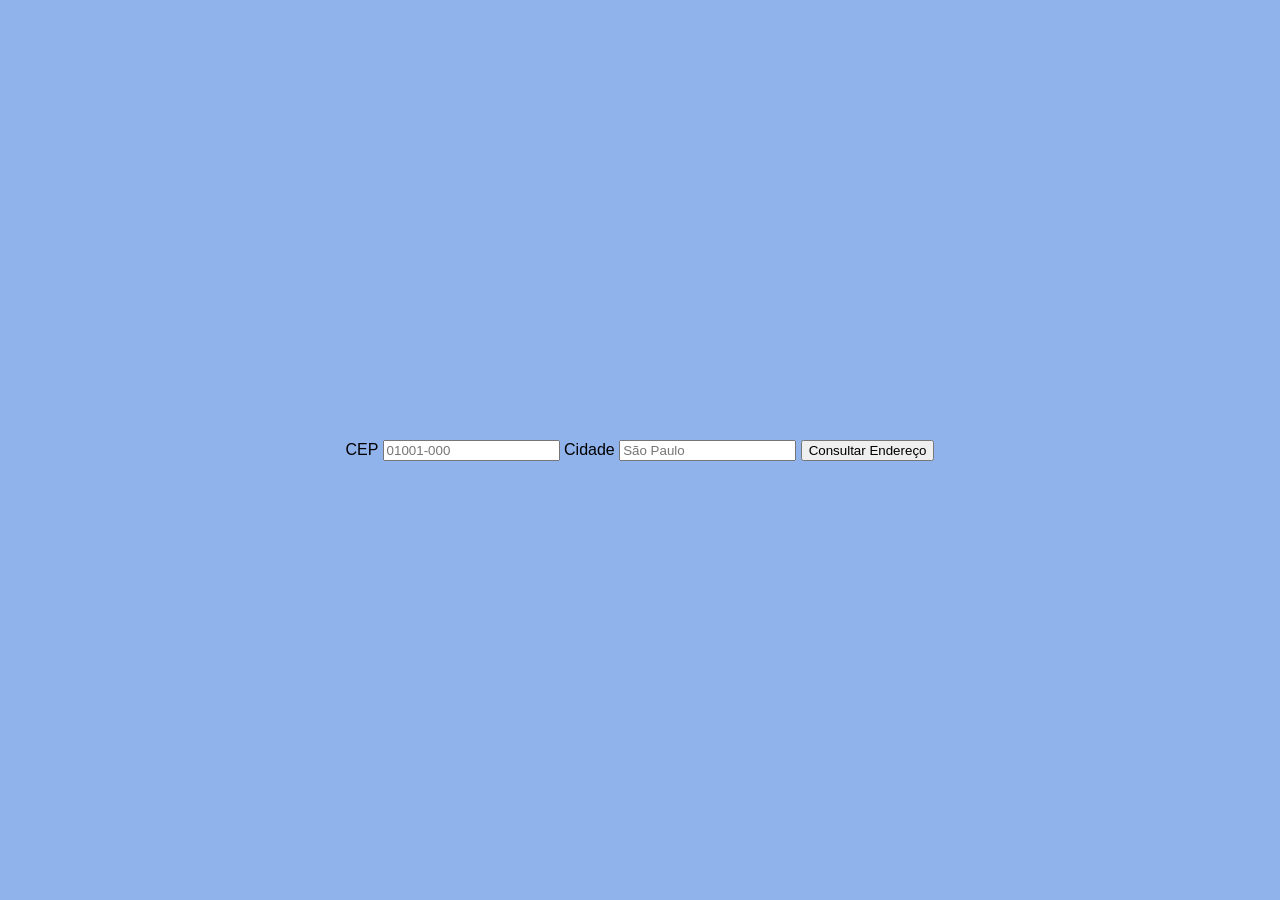
==== index.html @ 14b835d4 "Primeiro commit" ====
<!DOCTYPE html>
<html lang="pt-br">
<head>
    <meta charset="UTF-8">
    <meta name="viewport" content="width=device-width, initial-scale=1.0">
    <link rel="stylesheet" href="style.css">
    <title>Consulta de CEP</title>
</head>
<body>
    <form id="formConsulta">
 <label for="cep">CEP</label>
 <input id="cep" type="text" inputmode="numeric"
 maxlength="9" placeholder="01001-000" required>
 <label for="cidade">Cidade</label>
 <input id="cidade" type="text"
 placeholder="São Paulo" required>
 <button type="submit">Consultar Endereço</button>
</form>
<p id="mensagem" role="status" aria-live="polite"></p>
<script src="index.js"></script>
<div id="resultado"></div>
<a id="linkMaps"href="#" hidden>
    Ver no Google Maps
</a>

</body>
</html>
---- style.css ----
body {
  margin: 0;
  height: 100vh;
  display: flex;
  justify-content: center;
  align-items: center;
  background: #90b3eb;
  font-family: Arial, sans-serif;
  overflow: hidden;
}

.magica {
  position: relative;
  padding: 50px 80px;
  text-align: center;
  color: white;
  border-radius: 25px;
  background: linear-gradient(
    135deg,
    #7aa3e0,
    #0875c9,
    #00bfff,
    #99b7e6
  );
  background-size: 300% 300%;
  animation: azul 6s ease infinite;

  box-shadow:
    0 0 20px #008cff,
    0 0 50px #006eff,
    0 0 100px #004cff;
}

.magica::before {
  content: "";
  position: absolute;
  inset: -3px;
  border-radius: 28px;
  background: linear-gradient(
    90deg,
    transparent,
    #6ee7ff,
    transparent
  );
  animation: brilho 3s linear infinite;
  z-index: -1;
}

h1 {
  font-size: 45px;
  margin: 0 0 10px;
  text-shadow: 0 0 15px #7eeaff;
}

p {
  font-size: 18px;
  opacity: 0.9;
}

@keyframes azul {
  0% {
    background-position: 0% 50%;
  }

  50% {
    background-position: 100% 50%;
  }

  100% {
    background-position: 0% 50%;
  }
}

@keyframes brilho {
  0% {
    transform: translateX(-100%);
  }

  100% {
    transform: translateX(100%);
  }
}
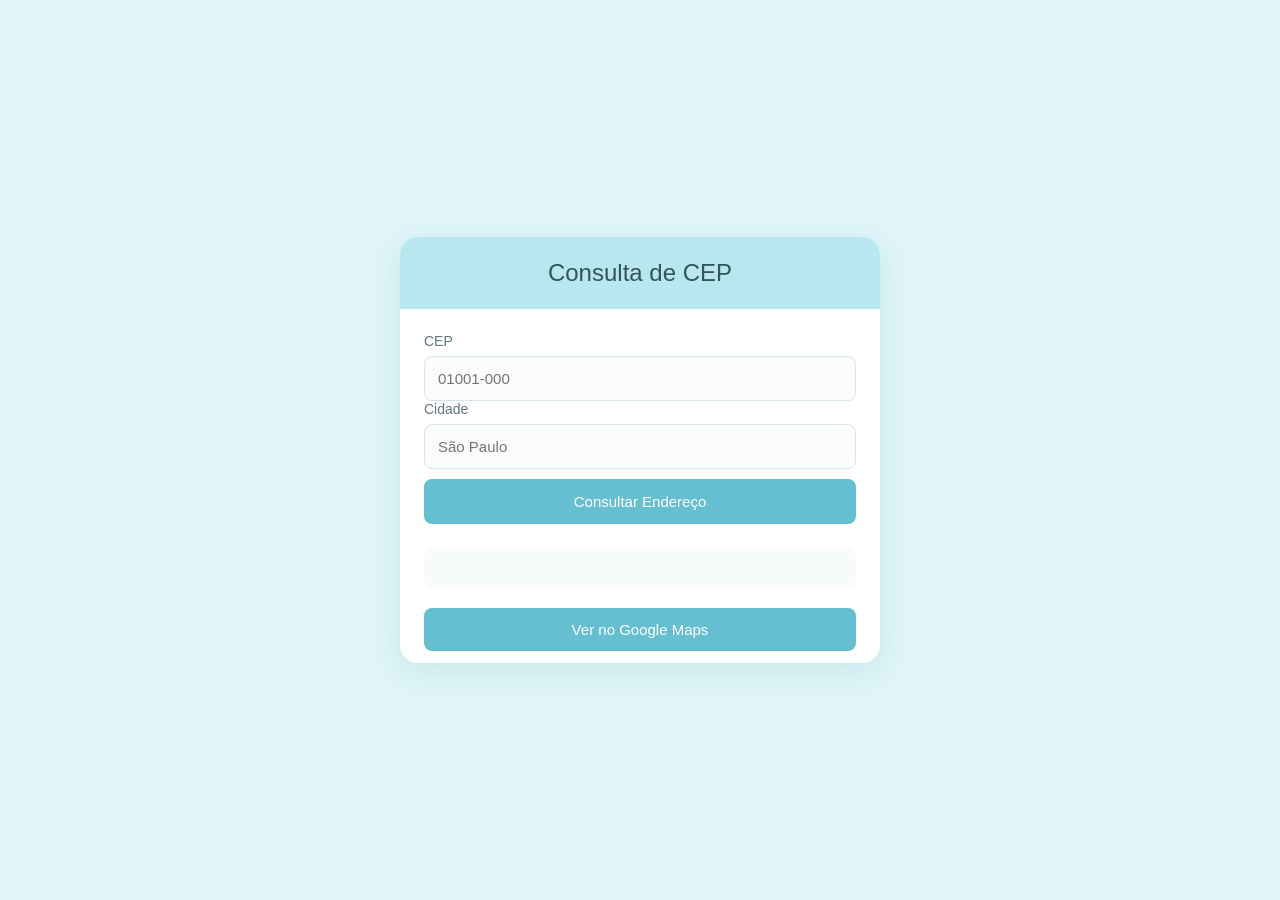
==== commit 2f5da8a4: "Atualização do site" ====
--- a/index.html
+++ b/index.html
@@ -4,24 +4,48 @@
     <meta charset="UTF-8">
     <meta name="viewport" content="width=device-width, initial-scale=1.0">
     <link rel="stylesheet" href="style.css">
+    <link rel="manifest" href="manifest.json">
+    <meta name="theme-color" content="#66bfd0">
+    <meta name="apple-mobile-web-app-capable" content="yes">
+    <meta name="apple-mobile-web-app-status-bar-style" content="default">
+    <meta name="apple-mobile-web-app-title" content="Consulta CEP">
     <title>Consulta de CEP</title>
 </head>
 <body>
-    <form id="formConsulta">
- <label for="cep">CEP</label>
- <input id="cep" type="text" inputmode="numeric"
- maxlength="9" placeholder="01001-000" required>
- <label for="cidade">Cidade</label>
- <input id="cidade" type="text"
- placeholder="São Paulo" required>
- <button type="submit">Consultar Endereço</button>
-</form>
-<p id="mensagem" role="status" aria-live="polite"></p>
-<script src="index.js"></script>
-<div id="resultado"></div>
-<a id="linkMaps"href="#" hidden>
-    Ver no Google Maps
-</a>
-
+   <div class="container">
+   <h1>Consulta de CEP</h1>
+  <form id="formConsulta">
+  <label for="cep">CEP</label>
+    <input
+       id="cep"
+         type="text"
+       inputmode="numeric"
+      maxlength="9"
+       placeholder="01001-000"
+       required >
+            <label for="cidade">Cidade</label>
+            <input  
+          id="cidade"
+           type="text"
+      placeholder="São Paulo"
+                required >
+            <button type="submit">
+                Consultar Endereço
+            </button>
+        </form>
+        <p
+            id="mensagem"
+            role="status"
+            aria-live="polite">
+        </p>
+        <div id="resultado"></div>
+        <a
+            id="linkMaps"
+            href="#"
+            hidden>
+            Ver no Google Maps
+        </a>
+    </div>
+    <script src="index.js"></script>
 </body>
 </html>
--- a/style.css
+++ b/style.css
@@ -1,82 +1,289 @@
+* {
+    margin: 0;
+    padding: 0;
+    box-sizing: border-box;
+}
+
+html {
+    width: 100%;
+    overflow-x: hidden;
+}
+
 body {
-  margin: 0;
-  height: 100vh;
-  display: flex;
-  justify-content: center;
-  align-items: center;
-  background: #90b3eb;
-  font-family: Arial, sans-serif;
-  overflow: hidden;
-}
-
-.magica {
-  position: relative;
-  padding: 50px 80px;
-  text-align: center;
-  color: white;
-  border-radius: 25px;
-  background: linear-gradient(
-    135deg,
-    #7aa3e0,
-    #0875c9,
-    #00bfff,
-    #99b7e6
-  );
-  background-size: 300% 300%;
-  animation: azul 6s ease infinite;
-
-  box-shadow:
-    0 0 20px #008cff,
-    0 0 50px #006eff,
-    0 0 100px #004cff;
-}
-
-.magica::before {
-  content: "";
-  position: absolute;
-  inset: -3px;
-  border-radius: 28px;
-  background: linear-gradient(
-    90deg,
-    transparent,
-    #6ee7ff,
-    transparent
-  );
-  animation: brilho 3s linear infinite;
-  z-index: -1;
-}
-
+    width: 100%;
+    min-height: 100vh;
+    background: #dff5f9;
+    font-family: Arial, sans-serif;
+    color: #3f4f53;
+
+    display: flex;
+    justify-content: center;
+    align-items: center;
+
+    padding: 20px 12px;
+}
+
+/* CARD PRINCIPAL */
+.container {
+    width: 100%;
+    max-width: 480px;
+
+    background: #ffffff;
+    border-radius: 18px;
+    overflow: hidden;
+
+    box-shadow: 0 8px 30px rgba(50, 120, 135, 0.12);
+}
+
+/* TÍTULO */
 h1 {
-  font-size: 45px;
-  margin: 0 0 10px;
-  text-shadow: 0 0 15px #7eeaff;
-}
-
-p {
-  font-size: 18px;
-  opacity: 0.9;
-}
-
-@keyframes azul {
-  0% {
-    background-position: 0% 50%;
-  }
-
-  50% {
-    background-position: 100% 50%;
-  }
-
-  100% {
-    background-position: 0% 50%;
-  }
-}
-
-@keyframes brilho {
-  0% {
-    transform: translateX(-100%);
-  }
-
-  100% {
-    transform: translateX(100%);
-  }
+    width: 100%;
+
+    padding: 22px 24px;
+
+    background: #b8e7f0;
+
+    font-size: 24px;
+    font-weight: 500;
+    color: #34545b;
+
+    text-align: center;
+}
+
+/* FORMULÁRIO */
+form {
+    width: 100%;
+    padding: 24px;
+}
+
+label {
+    display: block;
+    margin-bottom: 7px;
+
+    font-size: 14px;
+    color: #60777c;
+}
+
+input {
+    display: block;
+
+    width: 100%;
+    height: 45px;
+
+    padding: 0 13px;
+
+    border: 1px solid #d5e5e8;
+    border-radius: 8px;
+
+    background: #fafcfc;
+
+    font-size: 15px;
+    color: #3f4f53;
+
+    outline: none;
+}
+
+input:focus {
+    border-color: #8bcbd8;
+    background: #ffffff;
+}
+
+/* BOTÃO */
+button {
+    display: block;
+
+    width: 100%;
+    height: 45px;
+
+    margin-top: 10px;
+
+    border: none;
+    border-radius: 8px;
+
+    background: #66bfd0;
+    color: white;
+
+    font-size: 15px;
+
+    cursor: pointer;
+}
+
+button:hover {
+    background: #55b3c5;
+}
+
+/* RESULTADO */
+#resultado {
+    width: calc(100% - 48px);
+
+    margin: 0 24px 20px;
+    padding: 20px;
+
+    background: #f7fbfc;
+    border-radius: 10px;
+
+    font-size: 15px;
+    line-height: 1.6;
+
+    overflow-wrap: break-word;
+}
+
+/* TÍTULO DO RESULTADO */
+#resultado h2 {
+    margin-bottom: 14px;
+
+    font-size: 19px;
+    font-weight: 500;
+
+    color: #3f6870;
+}
+
+/* INFORMAÇÕES */
+#resultado p {
+    margin-bottom: 8px;
+}
+
+#resultado strong {
+    color: #536c72;
+}
+
+/* GOOGLE MAPS */
+#linkMaps {
+    display: block;
+
+    width: calc(100% - 48px);
+
+    margin: 0 24px 12px;
+    padding: 13px;
+
+    background: #66bfd0;
+    color: white;
+
+    border-radius: 8px;
+
+    text-align: center;
+    text-decoration: none;
+
+    font-size: 15px;
+
+    overflow-wrap: break-word;
+}
+
+#linkMaps:hover {
+    background: #55b3c5;
+}
+
+/* NOVA CONSULTA */
+.nova-consulta {
+    display: block;
+
+    width: calc(100% - 48px);
+
+    margin: 0 24px 24px;
+
+    color: #579aaa;
+
+    text-align: center;
+    text-decoration: none;
+
+    font-size: 14px;
+}
+
+.nova-consulta:hover {
+    text-decoration: underline;
+}
+
+/* CELULARES */
+@media (max-width: 500px) {
+
+    body {
+        min-height: 100vh;
+        padding: 12px 10px;
+        align-items: flex-start;
+    }
+
+    .container {
+        width: 100%;
+        max-width: 100%;
+        margin-top: 10px;
+        border-radius: 15px;
+    }
+
+    h1 {
+        padding: 19px 16px;
+        font-size: 21px;
+    }
+
+    form {
+        padding: 20px;
+    }
+
+    input,
+    button {
+        height: 44px;
+    }
+
+    #resultado {
+        width: calc(100% - 40px);
+        margin-left: 20px;
+        margin-right: 20px;
+        padding: 17px;
+        font-size: 14px;
+    }
+
+    #resultado h2 {
+        font-size: 18px;
+    }
+
+    #linkMaps {
+        width: calc(100% - 40px);
+        margin-left: 20px;
+        margin-right: 20px;
+        font-size: 14px;
+    }
+
+    .nova-consulta {
+        width: calc(100% - 40px);
+        margin-left: 20px;
+        margin-right: 20px;
+    }
+}
+
+/* CELULARES BEM PEQUENOS */
+@media (max-width: 360px) {
+
+    body {
+        padding: 8px;
+    }
+
+    .container {
+        border-radius: 12px;
+    }
+
+    h1 {
+        font-size: 19px;
+        padding: 17px 12px;
+    }
+
+    form {
+        padding: 16px;
+    }
+
+    #resultado {
+        width: calc(100% - 32px);
+        margin-left: 16px;
+        margin-right: 16px;
+    }
+
+    #linkMaps {
+        width: calc(100% - 32px);
+        margin-left: 16px;
+        margin-right: 16px;
+    }
+
+    .nova-consulta {
+        width: calc(100% - 32px);
+        margin-left: 16px;
+        margin-right: 16px;
+    }
 }
